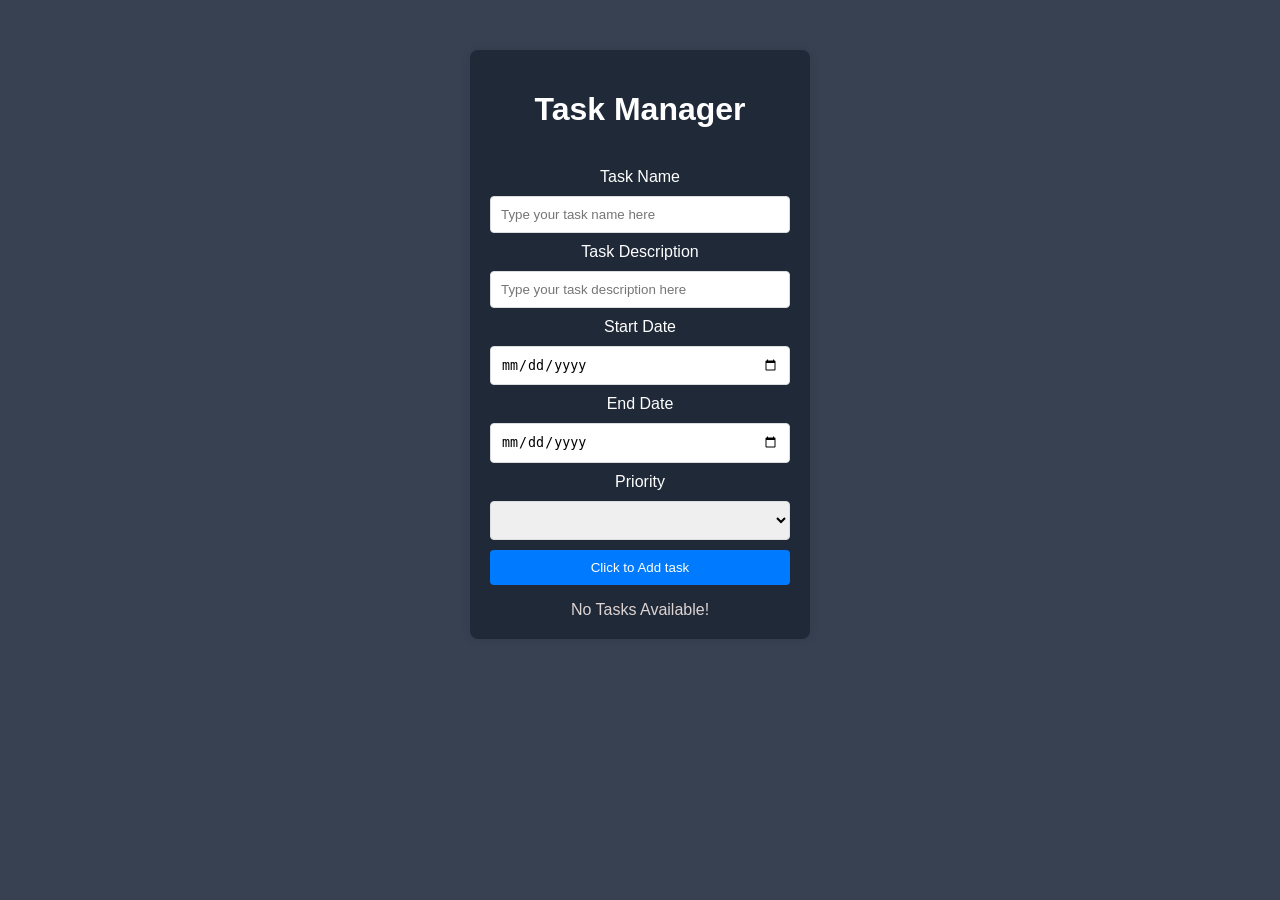
==== index.html @ 2bfb38e2 "Week 2's updated task manager." ====
<!DOCTYPE html>
<html lang="en">
  <head>
    <meta charset="UTF-8" />
    <meta name="viewport" content="width=device-width, initial-scale=1.0" />
    <title>TASK MANAGER</title>
    <link rel="stylesheet" href="styles.css" />
  </head>
  <body>
    <div class="container">
      <header>
        <h1>Task Manager</h1>
      </header>
      <main>
        <br />
        <label
          for="
          input-box"
          class="center-label"
          >Task Name</label
        >
        <input
          type="text"
          id="input-box"
          placeholder="Type your task name here"
        />
        <label
          for="
        description"
          class="center-label"
          >Task Description</label
        >
        <input
          type="text"
          id="description"
          placeholder="Type your task description here"
        />
        <label
          for="
        start-date"
          class="center-label"
          >Start Date</label
        >
        <input type="date" id="start-date" /><br />
        <label
          for="
        end-date"
          class="center-label"
          >End Date</label
        >
        <input type="date" id="end-date" /><br />
        <label for="priority" class="center-label">Priority</label>
        <select id="priority">
          <option
            value="default"
            placeholder="Select a priority level for your task"
          ></option>
          <option value="highest">Highest</option>
          <option value="high">High</option>
          <option value="medium">Medium</option>
          <option value="low">Low</option>
        </select>
        <button id="pressing-button" onclick="addingtask()">
          Click to Add task
        </button>
        <ul id="task-list"></ul>
        <p id="message">No Tasks Available!</p>
      </main>
    </div>
    <script src="script.js"></script>
  </body>
</html>
---- styles.css ----
body {
  font-family: Arial, sans-serif;
  background-color: #374151;
  margin: 0;
  padding: 0;
  color: #fff;
}

.container {
  width: 300px;
  margin: 50px auto;
  background: #1f2937;
  padding: 20px;
  box-shadow: 0 0 10px rgba(0, 0, 0, 0.1);
  border-radius: 8px;
}

span {
  word-wrap: break-word;
}

header {
  text-align: center;
  margin-bottom: 20px;
}

input[type="text"],
input[type="date"] {
  width: calc(100% - 22px);
  padding: 10px;
  margin-bottom: 10px;
  border: 1px solid #ddd;
  border-radius: 4px;
  transition: transform 0.3s ease-in-out;
}

label {
  padding-bottom: 10px;
}

input:hover {
  transform: scale(1.03);
}

.center-label {
  display: block;
  text-align: center;
  margin-bottom: 0px;
}

button {
  width: 100%;
  padding: 10px;
  background: #007bff;
  color: #fff;
  border: none;
  border-radius: 4px;
  cursor: pointer;
  transition: transform 0.3s ease-in-out;
}

button:hover {
  transform: scale(1.05);
}

ul {
  list-style-type: none;
  padding: 0;
}

li {
  background: #f4f4f4;
  color: #1f2937;
  margin: 5px 0;
  padding: 10px;
  /* border: 1px solid #ddd; */
  border-radius: 4px;
}

#message {
  display: block;
  text-align: center;
  color: #ded4d4;
  margin: 0%;
  padding: 0%;
}

p {
  padding: none;
  margin: none;
}

.task-actions {
  display: flex;
  gap: 10px;
}

.task-actions button {
  margin-top: 10px;
  width: 200px;
  padding: 5px 10px;
  border: none;
  border-radius: 4px;
  cursor: pointer;
}

.task-actions .edit {
  background-color: #28a745;
  color: white;
}

.task-actions .delete {
  background-color: #dc3545;
  color: white;
}

.highest-priority {
  background-color: rgb(255, 0, 0);
}

.high-priority {
  background-color: orange;
}

.medium-priority {
  background-color: yellow;
}

.low-priority {
  background-color: green;
}

#priority {
  width: 100%;
  padding: 10px;
  margin-bottom: 10px;
  border: 1px solid #ddd;
  border-radius: 4px;
  transition: transform 0.3s ease-in-out;
}
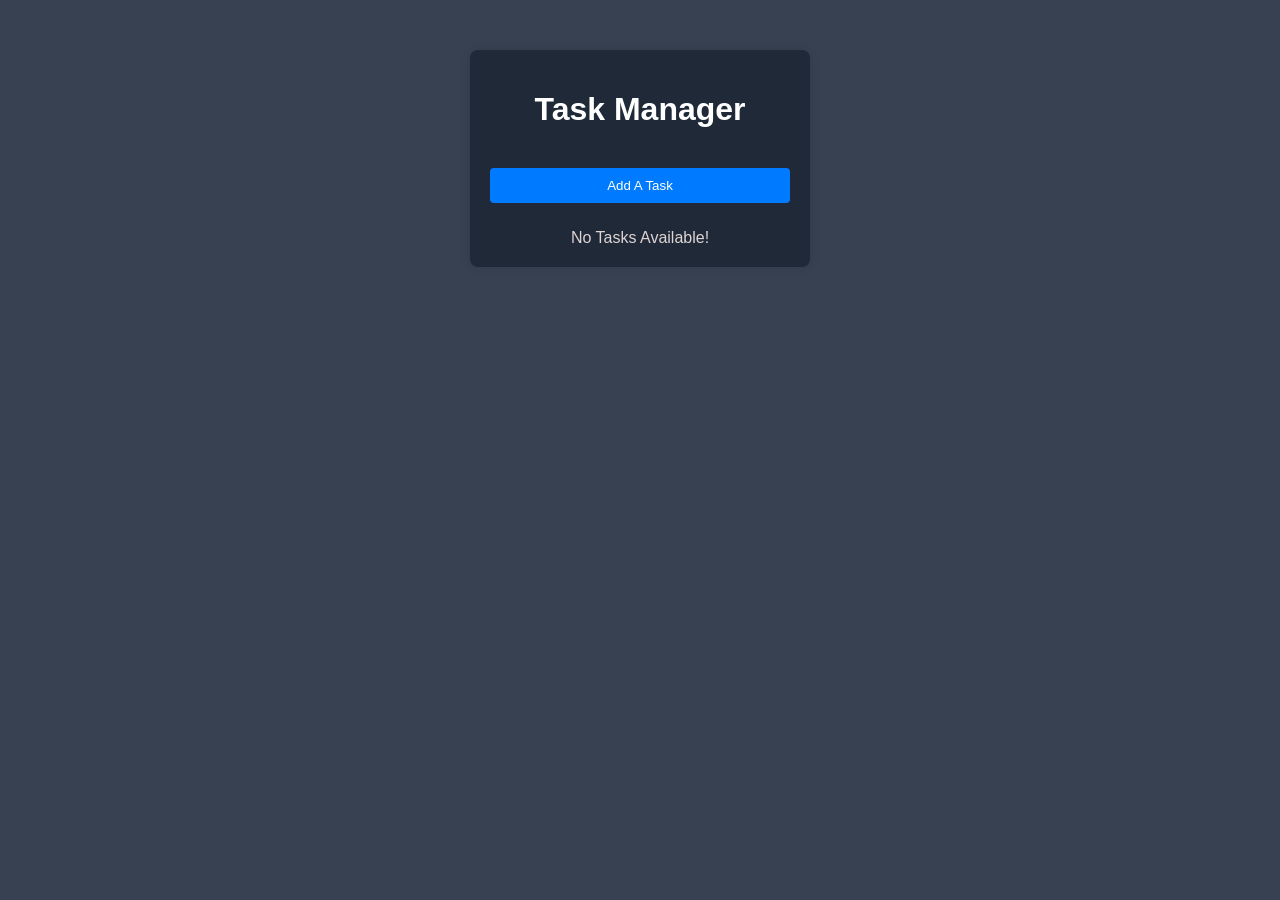
==== commit d8e6c75b: "Week 3 initial commit - Small bug fixes -Confirmation box for delete and audio" ====
--- a/index.html
+++ b/index.html
@@ -1,72 +1,63 @@
 <!DOCTYPE html>
 <html lang="en">
-  <head>
-    <meta charset="UTF-8" />
-    <meta name="viewport" content="width=device-width, initial-scale=1.0" />
-    <title>TASK MANAGER</title>
-    <link rel="stylesheet" href="styles.css" />
-  </head>
-  <body>
-    <div class="container">
-      <header>
-        <h1>Task Manager</h1>
-      </header>
-      <main>
-        <br />
-        <label
-          for="
-          input-box"
-          class="center-label"
-          >Task Name</label
-        >
-        <input
-          type="text"
-          id="input-box"
-          placeholder="Type your task name here"
-        />
-        <label
-          for="
-        description"
-          class="center-label"
-          >Task Description</label
-        >
-        <input
-          type="text"
-          id="description"
-          placeholder="Type your task description here"
-        />
-        <label
-          for="
-        start-date"
-          class="center-label"
-          >Start Date</label
-        >
-        <input type="date" id="start-date" /><br />
-        <label
-          for="
-        end-date"
-          class="center-label"
-          >End Date</label
-        >
-        <input type="date" id="end-date" /><br />
-        <label for="priority" class="center-label">Priority</label>
-        <select id="priority">
-          <option
-            value="default"
-            placeholder="Select a priority level for your task"
-          ></option>
-          <option value="highest">Highest</option>
-          <option value="high">High</option>
-          <option value="medium">Medium</option>
-          <option value="low">Low</option>
-        </select>
-        <button id="pressing-button" onclick="addingtask()">
-          Click to Add task
-        </button>
-        <ul id="task-list"></ul>
-        <p id="message">No Tasks Available!</p>
-      </main>
-    </div>
-    <script src="script.js"></script>
-  </body>
-</html>
+
+<head>
+  <meta charset="UTF-8" />
+  <meta name="viewport" content="width=device-width, initial-scale=1.0" />
+  <title>TASK MANAGER</title>
+  <link rel="stylesheet" href="styles.css" />
+  <audio id="audio" src="delete.mp3"></audio>
+</head>
+
+<body>
+  <div class="container">
+    <header>
+      <h1>Task Manager</h1>
+    </header>
+    <main>
+      <br />
+      <div id="second-screen">
+        <form id="form-container">
+          <label for="
+          input-box" class="center-label">Task Name</label>
+          <input type="text" id="input-box" placeholder="Type your task name here" />
+          <label for="
+        description" class="center-label">Task Description</label>
+          <input type="text" id="description" placeholder="Type your task description here" />
+          <label for="
+        start-date" class="center-label">Start Date</label>
+          <input type="date" id="start-date" /><br />
+          <label for="
+        end-date" class="center-label">End Date</label>
+          <input type="date" id="end-date" /><br />
+          <label for="priority" class="center-label">Priority</label>
+          <select id="priority">
+            <option value="" disabled selected hidden>
+              Select a priority level for your task
+            </option>
+            <option value="high">High</option>
+            <option value="medium">Medium</option>
+            <option value="low">Low</option>
+          </select>
+          <button id="pressing-button" onclick="addingtask(event)">
+            Click to Add task
+          </button>
+          <button id="pressing-button" onclick="goBack()">Back</button>
+        </form>
+      </div>
+      <div id="outer-delete-div">
+        <div id="inner-delete-div">
+          <p>Are you sure you want to delete this task?</p>
+          <button type="button" id="confirm-delete-button">Delete</button>
+          <button type="button" onclick="closeDeletePopup()">Cancel</button>
+        </div>
+      </div>
+      <button id="start-adding" onclick="showForm()">Add A Task</button>
+      <ul id="task-list"></ul>
+      <p id="message">No Tasks Available!</p>
+    </main>
+  </div>
+  <script src="script.js"></script>
+</body>
+
+</html>
--- a/styles.css
+++ b/styles.css
@@ -51,6 +51,7 @@
 button {
   width: 100%;
   padding: 10px;
+  margin-bottom: 10px;
   background: #007bff;
   color: #fff;
   border: none;
@@ -73,7 +74,6 @@
   color: #1f2937;
   margin: 5px 0;
   padding: 10px;
-  /* border: 1px solid #ddd; */
   border-radius: 4px;
 }
 
@@ -110,24 +110,21 @@
 }
 
 .task-actions .delete {
-  background-color: #dc3545;
+  background-color: rgb(255, 0, 0);
+
   color: white;
 }
 
-.highest-priority {
-  background-color: rgb(255, 0, 0);
+.high-priority {
+  background-color: #dc3545;
 }
 
-.high-priority {
+.medium-priority {
   background-color: orange;
 }
 
-.medium-priority {
+.low-priority {
   background-color: yellow;
-}
-
-.low-priority {
-  background-color: green;
 }
 
 #priority {
@@ -138,3 +135,46 @@
   border-radius: 4px;
   transition: transform 0.3s ease-in-out;
 }
+
+#form-container {
+  width: 50%;
+  margin: 40px auto;
+  background: rgb(31, 41, 55);
+  padding: 20px;
+  box-shadow: 0 0 10px rgba(0, 0, 0, 0.3);
+  border-radius: 8px;
+}
+
+#second-screen {
+  display: none;
+  position: fixed;
+  top: 0%;
+  left: 0%;
+  overflow: auto;
+  z-index: 1;
+  width: 100%;
+  height: 100%;
+  background-color: rgba(55, 65, 81, 0.6);
+}
+
+#outer-delete-div {
+  display: none;
+  position: fixed;
+  top: 0%;
+  left: 0%;
+  overflow: auto;
+  z-index: 1;
+  width: 100%;
+  height: 100%;
+  background-color: rgba(55, 65, 81, 0.7);
+}
+
+#inner-delete-div {
+  width: 25%;
+  margin: 150px auto;
+  background: rgb(31, 41, 55);
+  padding: 35px;
+  box-shadow: 0 0 10px rgba(0, 0, 0, 0.3);
+  border-radius: 8px;
+  text-align: center;
+}
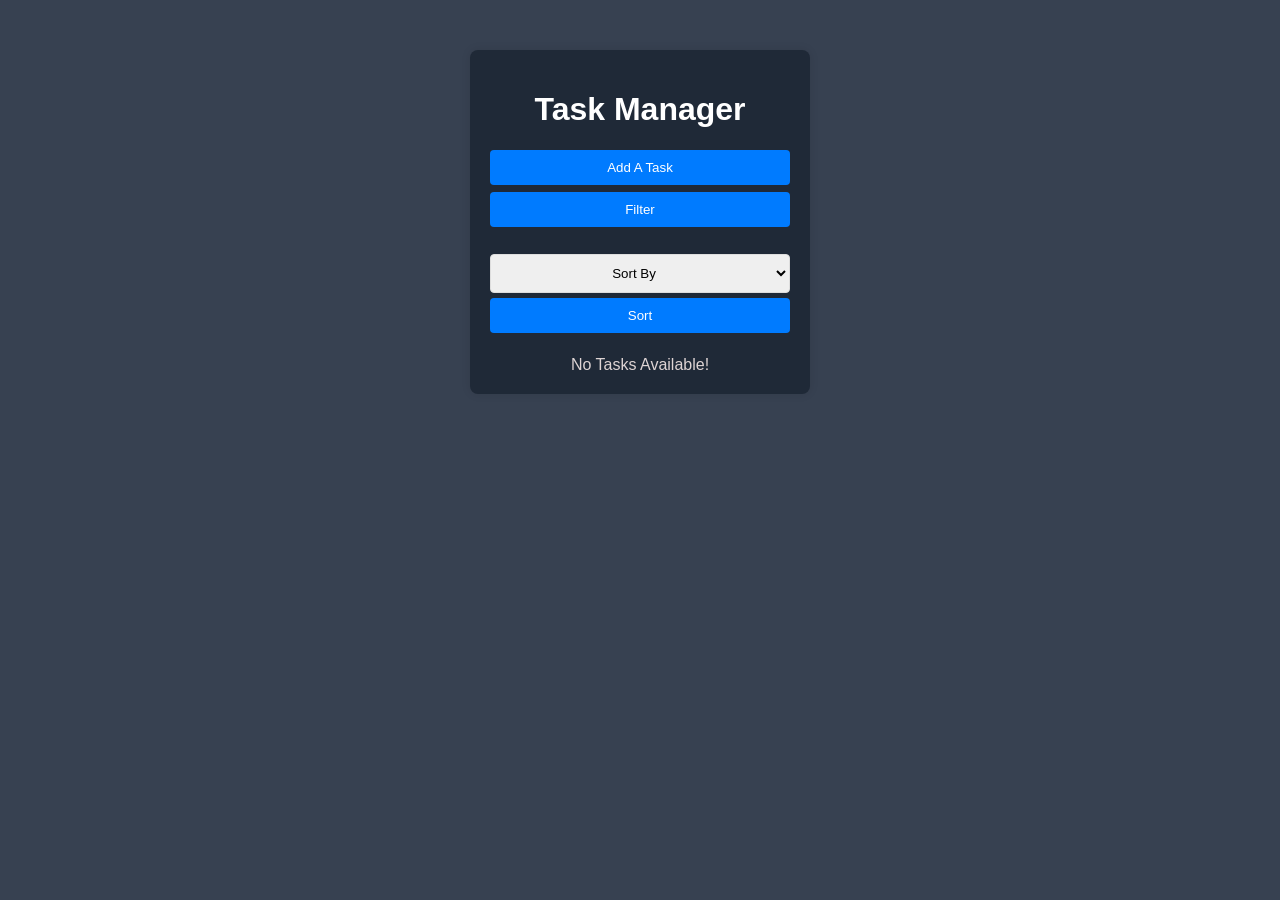
==== commit 32f70bd0: "Week 3 again -Filter Option (by category and status) -Sorting Option (by priority and due date)" ====
--- a/index.html
+++ b/index.html
@@ -1,6 +1,5 @@
 <!DOCTYPE html>
 <html lang="en">
-
 <head>
   <meta charset="UTF-8" />
   <meta name="viewport" content="width=device-width, initial-scale=1.0" />
@@ -8,43 +7,84 @@
   <link rel="stylesheet" href="styles.css" />
   <audio id="audio" src="delete.mp3"></audio>
 </head>
-
 <body>
   <div class="container">
     <header>
       <h1>Task Manager</h1>
     </header>
     <main>
-      <br />
+      <button id="start-adding" onclick="showForm()" type="button">Add A Task</button>
+      <button id="filter-button" onclick="showFilter()" type="button">Filter</button>
+
+
+      <select id="sorting">
+        <option value="" disabled selected hidden>
+          Sort By
+        </option>
+        <option value="Priority">Priority</option>
+        <option value="Duedate">Due Date</option>
+      </select>
+      <button id="sort-button" onclick="sortTasks()">Sort</button>
+
       <div id="second-screen">
         <form id="form-container">
-          <label for="
-          input-box" class="center-label">Task Name</label>
-          <input type="text" id="input-box" placeholder="Type your task name here" />
+          <label for="task-name" class="center-label">Task Name</label>
+          <input type="text" id="task-name" placeholder="Type your task name here" />
           <label for="
         description" class="center-label">Task Description</label>
           <input type="text" id="description" placeholder="Type your task description here" />
           <label for="
         start-date" class="center-label">Start Date</label>
-          <input type="date" id="start-date" /><br />
+          <input type="date" id="start-date" /><br>
           <label for="
         end-date" class="center-label">End Date</label>
-          <input type="date" id="end-date" /><br />
+          <input type="date" id="end-date" /><br>
           <label for="priority" class="center-label">Priority</label>
           <select id="priority">
             <option value="" disabled selected hidden>
               Select a priority level for your task
             </option>
-            <option value="high">High</option>
-            <option value="medium">Medium</option>
-            <option value="low">Low</option>
+            <option value="High">High</option>
+            <option value="Medium">Medium</option>
+            <option value="Low">Low</option>
           </select>
-          <button id="pressing-button" onclick="addingtask(event)">
-            Click to Add task
-          </button>
-          <button id="pressing-button" onclick="goBack()">Back</button>
+          <label for="category" class="center-label">Category</label>
+          <select id="category">
+            <option value="" disabled selected hidden>
+              Select a category for your task
+            </option>
+            <option value="Work">Work</option>
+            <option value="Personal">Personal</option>
+            <option value="Other">Other</option>
+          </select>
+          <button id="click-to-add-task" onclick="addingtask(event)" type="button">Click to Add task</button>
+          <button onclick="goBack()" type="button">Back</button>
+
+          <!-- <button id="save-changes" onclick="saveChanges()" style="display: none;" type="button">Save Changes</button> -->
         </form>
       </div>
+
+      <div id="filter-container">
+        <div id="filter-options">
+          <label>Select Categorie(s)</label><br>
+          <label><input value="Work" type="checkbox" id="filter-category-work">Work</label>
+          <label><input value="Personal" type="checkbox" id="filter-category-personal">Personal</label>
+          <label><input value="Other" type="checkbox" id="filter-category-other">Other</label><br>
+
+          <label for="filter-status" class="center-label">Select a Status</label>
+          <select id="filter-status">
+            <option value="" disabled selected hidden>
+              Select a Status
+            </option>
+            <option value="All">All</option>
+            <option value="Completed">Completed</option>
+            <option value="Pending">Pending</option>
+          </select><br>
+          <button id="filter-tasks-button" onclick="filter()" type="button">Filter Tasks</button>
+          <button id="hide-filter-button" onclick="hideFilter(event)" type="button">Back</button>
+        </div>
+      </div>
+
       <div id="outer-delete-div">
         <div id="inner-delete-div">
           <p>Are you sure you want to delete this task?</p>
@@ -52,12 +92,11 @@
           <button type="button" onclick="closeDeletePopup()">Cancel</button>
         </div>
       </div>
-      <button id="start-adding" onclick="showForm()">Add A Task</button>
+      <!-- <button id = "hide-filter-button" onclick="hideFilter()" type="button" style="display: none;">Back</button> -->
       <ul id="task-list"></ul>
       <p id="message">No Tasks Available!</p>
     </main>
   </div>
   <script src="script.js"></script>
 </body>
-
 </html>
--- a/styles.css
+++ b/styles.css
@@ -34,8 +34,17 @@
   transition: transform 0.3s ease-in-out;
 }
 
+input[type="checkbox"] {
+  width: auto;
+  padding: 10px;
+  /* margin-bottom: 50px; */
+  border: 1px solid #ddd;
+  border-radius: 4px;
+  transition: transform 0.3s ease-in-out;
+}
+
 label {
-  padding-bottom: 10px;
+  padding-bottom: 5px;
 }
 
 input:hover {
@@ -51,7 +60,7 @@
 button {
   width: 100%;
   padding: 10px;
-  margin-bottom: 10px;
+  margin-bottom: 7px;
   background: #007bff;
   color: #fff;
   border: none;
@@ -115,6 +124,15 @@
   color: white;
 }
 
+#priority, #category, #filter-status, #sorting {
+  width: 100%;
+  padding: 10px;
+  margin-bottom: 10px;
+  border: 1px solid #ddd;
+  border-radius: 4px;
+  transition: transform 0.3s ease-in-out;
+}
+
 .high-priority {
   background-color: #dc3545;
 }
@@ -127,15 +145,6 @@
   background-color: yellow;
 }
 
-#priority {
-  width: 100%;
-  padding: 10px;
-  margin-bottom: 10px;
-  border: 1px solid #ddd;
-  border-radius: 4px;
-  transition: transform 0.3s ease-in-out;
-}
-
 #form-container {
   width: 50%;
   margin: 40px auto;
@@ -145,7 +154,7 @@
   border-radius: 8px;
 }
 
-#second-screen {
+#second-screen, #filter-container, #outer-delete-div {
   display: none;
   position: fixed;
   top: 0%;
@@ -157,19 +166,7 @@
   background-color: rgba(55, 65, 81, 0.6);
 }
 
-#outer-delete-div {
-  display: none;
-  position: fixed;
-  top: 0%;
-  left: 0%;
-  overflow: auto;
-  z-index: 1;
-  width: 100%;
-  height: 100%;
-  background-color: rgba(55, 65, 81, 0.7);
-}
-
-#inner-delete-div {
+#inner-delete-div, #filter-options{
   width: 25%;
   margin: 150px auto;
   background: rgb(31, 41, 55);
@@ -177,4 +174,10 @@
   box-shadow: 0 0 10px rgba(0, 0, 0, 0.3);
   border-radius: 8px;
   text-align: center;
-}+}
+
+#filter-status, #sorting {
+  text-align: center;
+  margin-top: 20px;
+  margin-bottom: 5px;
+}
